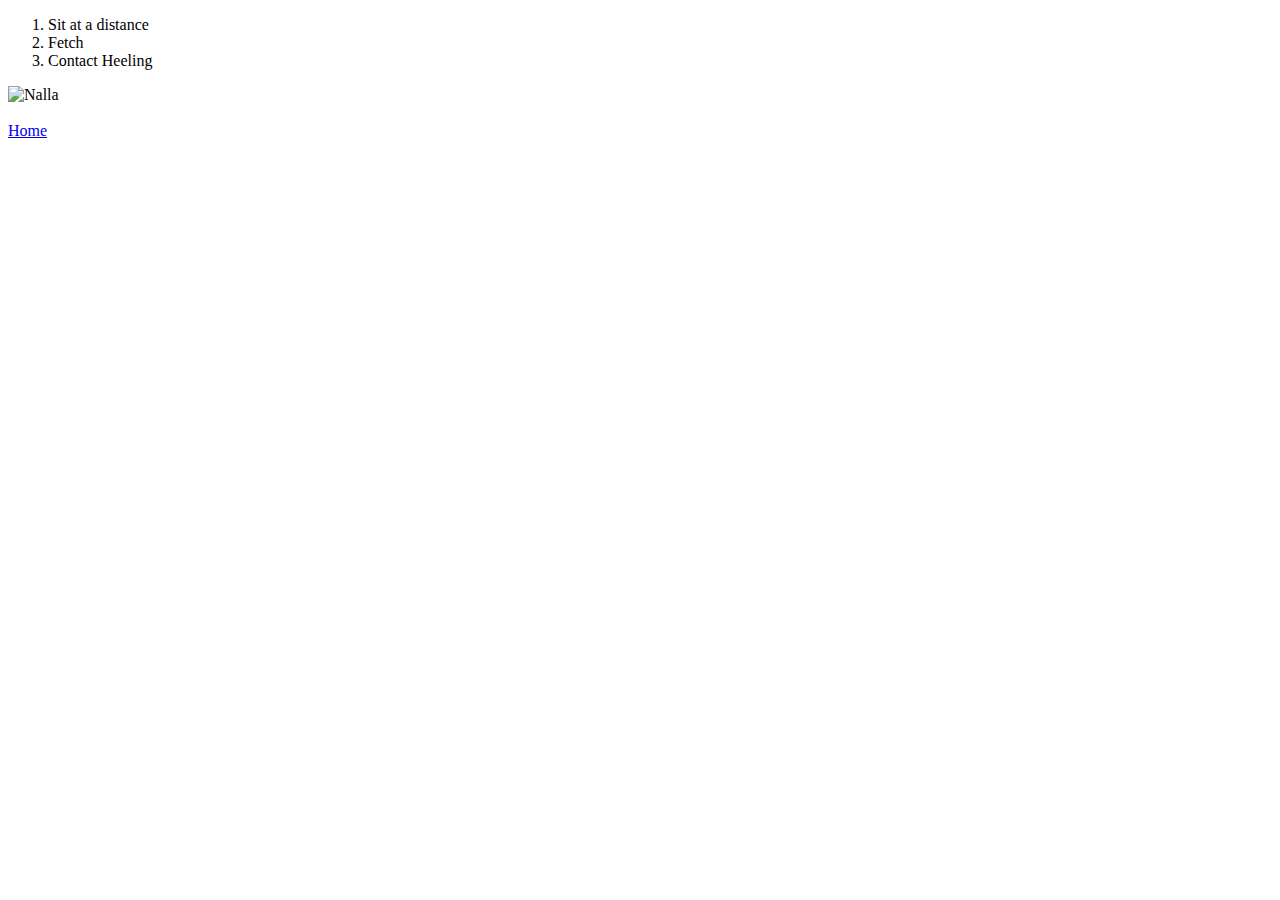
==== advance.html @ 6745e75c "Add files via upload" ====
<!DOCTYPE html>
<html lang="en">
<head>
    <link rel="stylesheet" href="Styles\styles.css">
    <meta charset="UTF-8">
    <meta name="viewport" content="width=device-width, initial-scale=1.0">
    <title>Advanced Training</title>
</head>
<body>
    <div>
        <ol>
            <li>Sit at a distance</li>
            <li>Fetch</li>
            <li>Contact Heeling</li>
        </ol> 
        <img class = "simba2" src="images\Simba2.JPEG" alt="Nalla">
    </div> <br>
    <div>
        <a href="index.html">Home</a>
    </div>
</body>
</html>
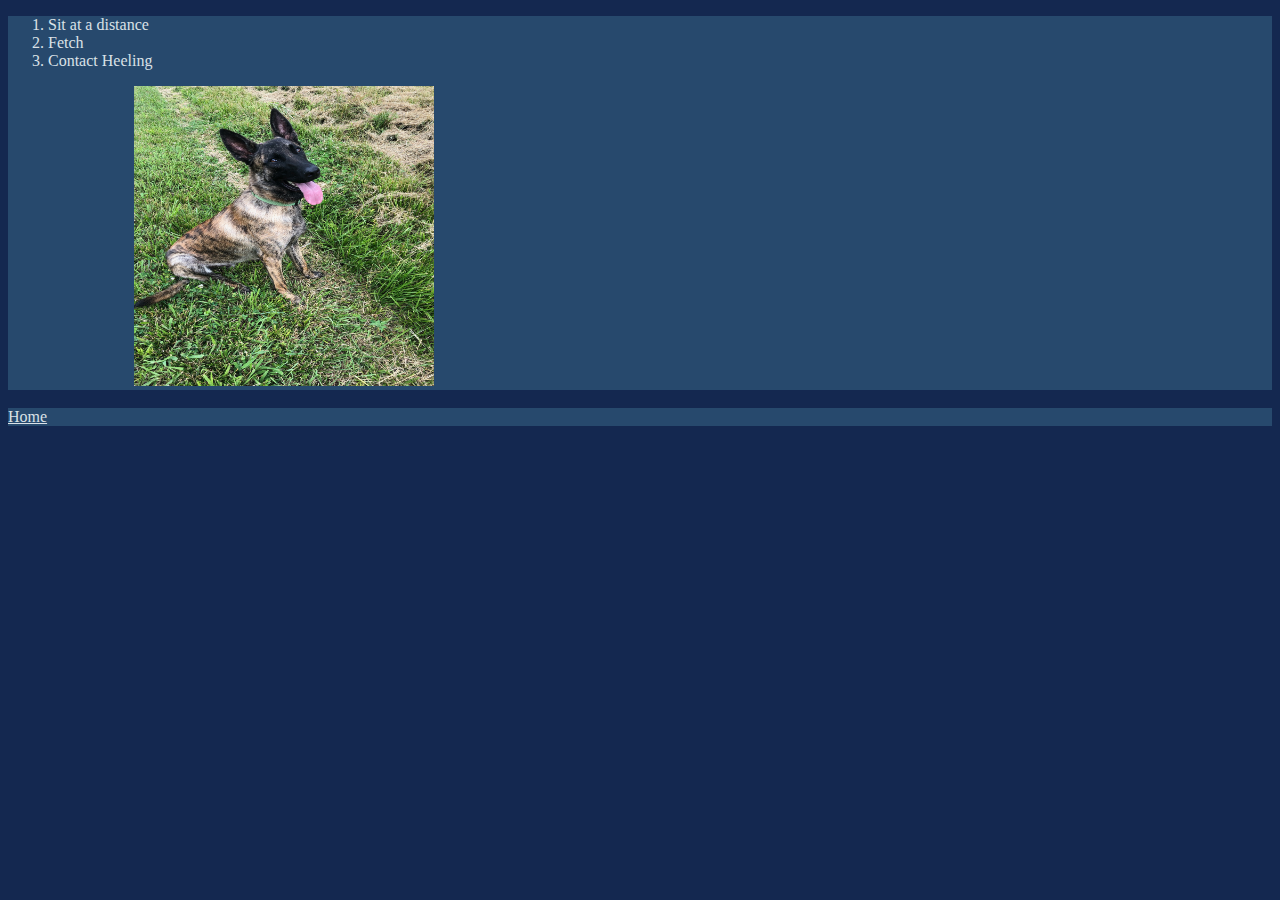
==== commit f32a65fb: "Update advance.html" ====
--- a/advance.html
+++ b/advance.html
@@ -1,7 +1,7 @@
 <!DOCTYPE html>
 <html lang="en">
 <head>
-    <link rel="stylesheet" href="Styles\styles.css">
+    <link rel="stylesheet" href="styles.css">
     <meta charset="UTF-8">
     <meta name="viewport" content="width=device-width, initial-scale=1.0">
     <title>Advanced Training</title>
@@ -13,10 +13,10 @@
             <li>Fetch</li>
             <li>Contact Heeling</li>
         </ol> 
-        <img class = "simba2" src="images\Simba2.JPEG" alt="Nalla">
+        <img class = "simba2" src="Simba2.JPEG" alt="Nalla">
     </div> <br>
     <div>
         <a href="index.html">Home</a>
     </div>
 </body>
-</html>+</html>
--- a/styles.css
+++ b/styles.css
@@ -0,0 +1,58 @@
+body{
+    background-color: #142850;
+}
+
+h1 {
+   background-color: #00909e;
+    text-align: center;
+}
+
+a{
+    color: #dae1e7;
+}
+
+div{
+    background-color: #27496d;
+}
+
+ul {
+    color: #dae1e7;
+}
+
+li {
+    color: #dae1e7;
+}
+
+img{
+    width: 500px;
+    height: 300px;
+}
+
+p{
+    color: #dae1e7;
+}
+
+.nalla{
+    width: 300px;
+    height: 300px;
+    margin-left: 10%;
+}
+
+.simba{
+    width: 300px;
+    height: 300px;
+    
+}
+
+.simbaNalla{
+    width: 300px;
+    height: 300px;
+}
+
+.simba2{
+    width: 300px;
+    height: 300px;
+    margin-left: 10%;
+}
+
+
